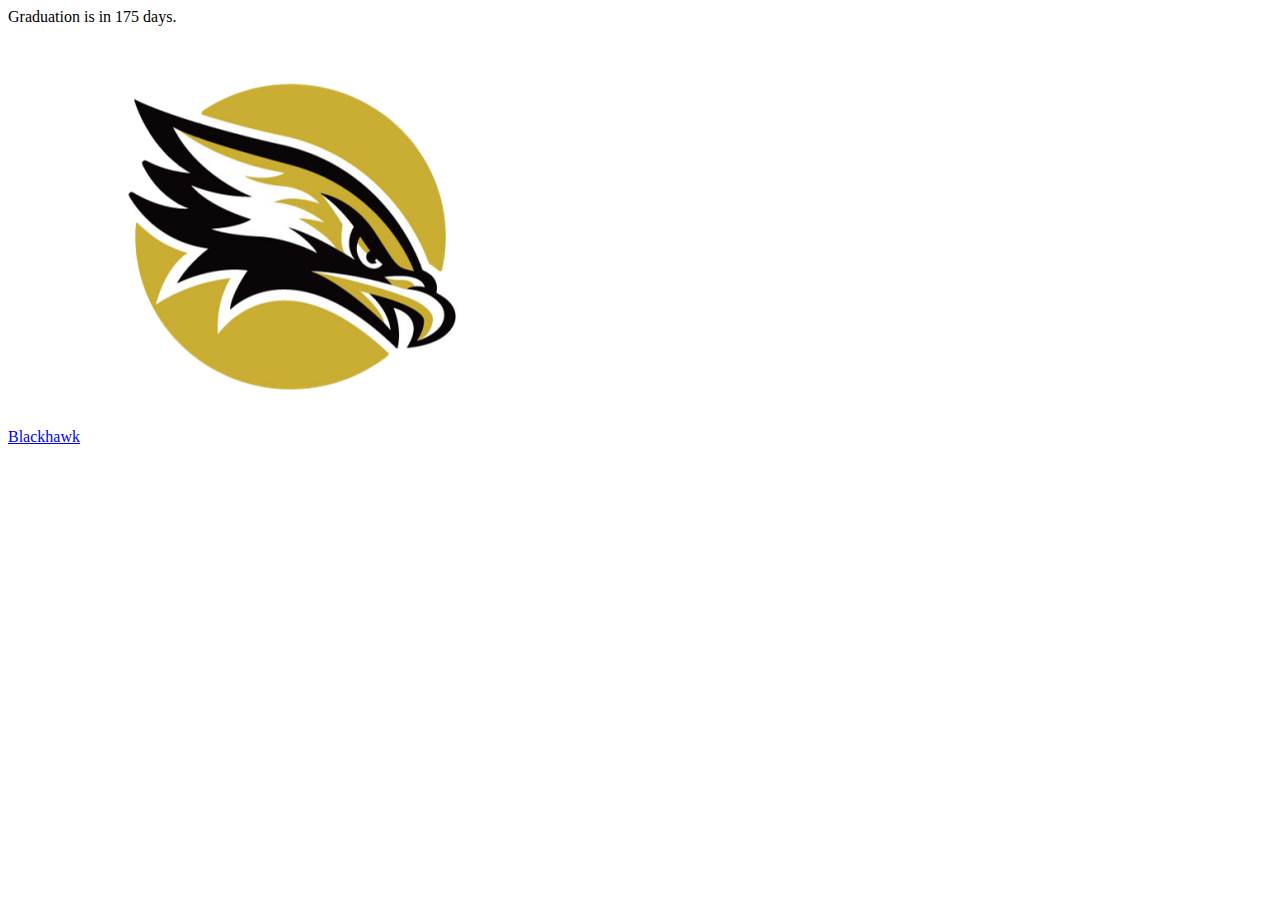
==== index.html @ a133863b "changed order of commands" ====
<html>
    <head>
        </head>
        <body>
            <p>Graduation is in 175 days.</p>
            <a href="https://www.redlandsusd.net/cvhs">Blackhawk</a>
            <img src="citrus logo.png">
        </body>
    </head>
</html>
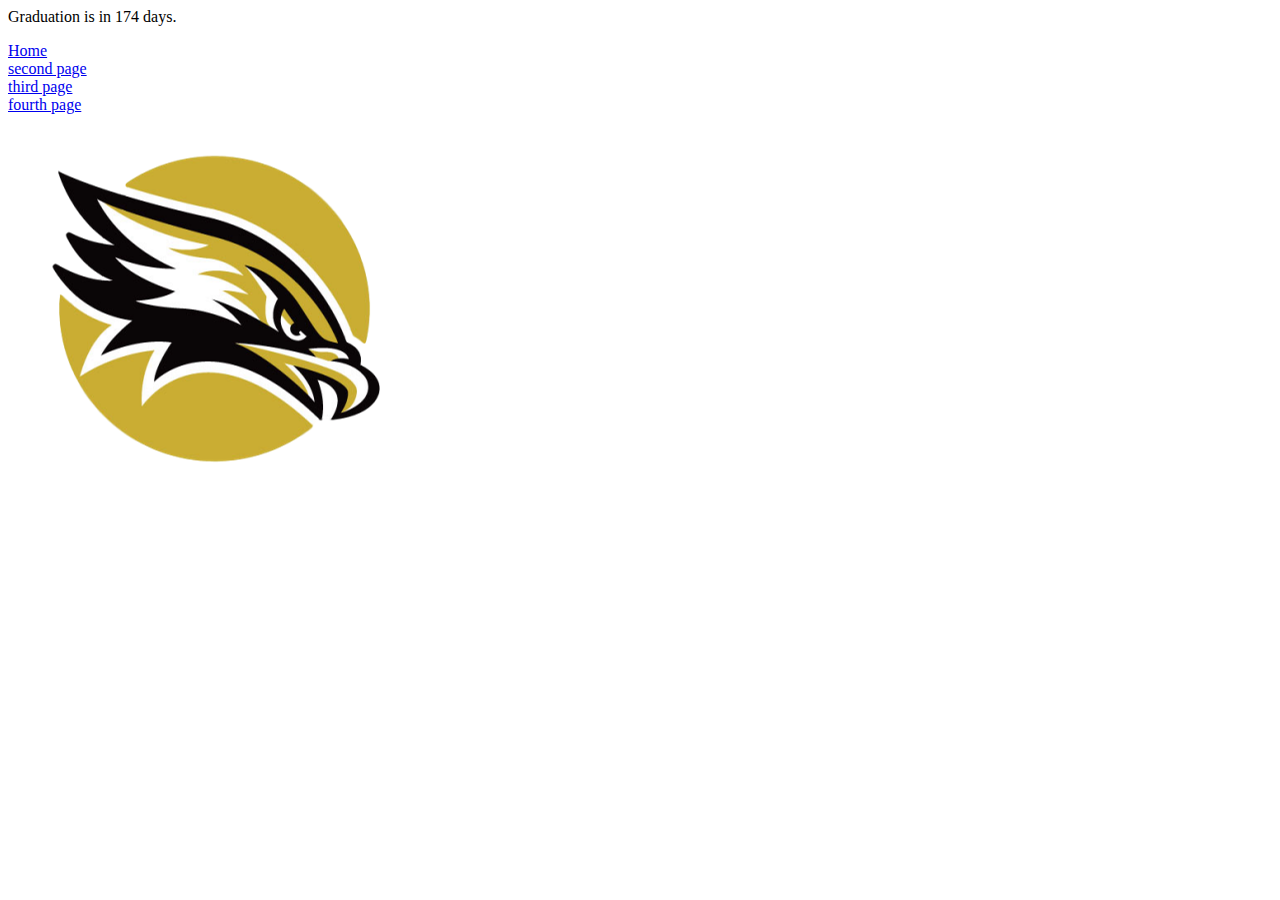
==== commit 6e64e50c: "new images" ====
--- a/index.html
+++ b/index.html
@@ -1,10 +1,14 @@
 <html>
     <head>
+        <title>CVHS Website</title>
         </head>
         <body>
-            <p>Graduation is in 175 days.</p>
-            <a href="https://www.redlandsusd.net/cvhs">Blackhawk</a>
-            <img src="citrus logo.png">
+            <p>Graduation is in 174 days.</p>
+            <a href="index.html">Home</a><br>
+            <a href= "second.html">second page</a><br>
+            <a href= "third.html">third page</a><br>
+            <a href= "fourth.html">fourth page</a><br>
+            <img src="./images/citrus logo.png" title= "Blackhawk"
         </body>
     </head>
 </html>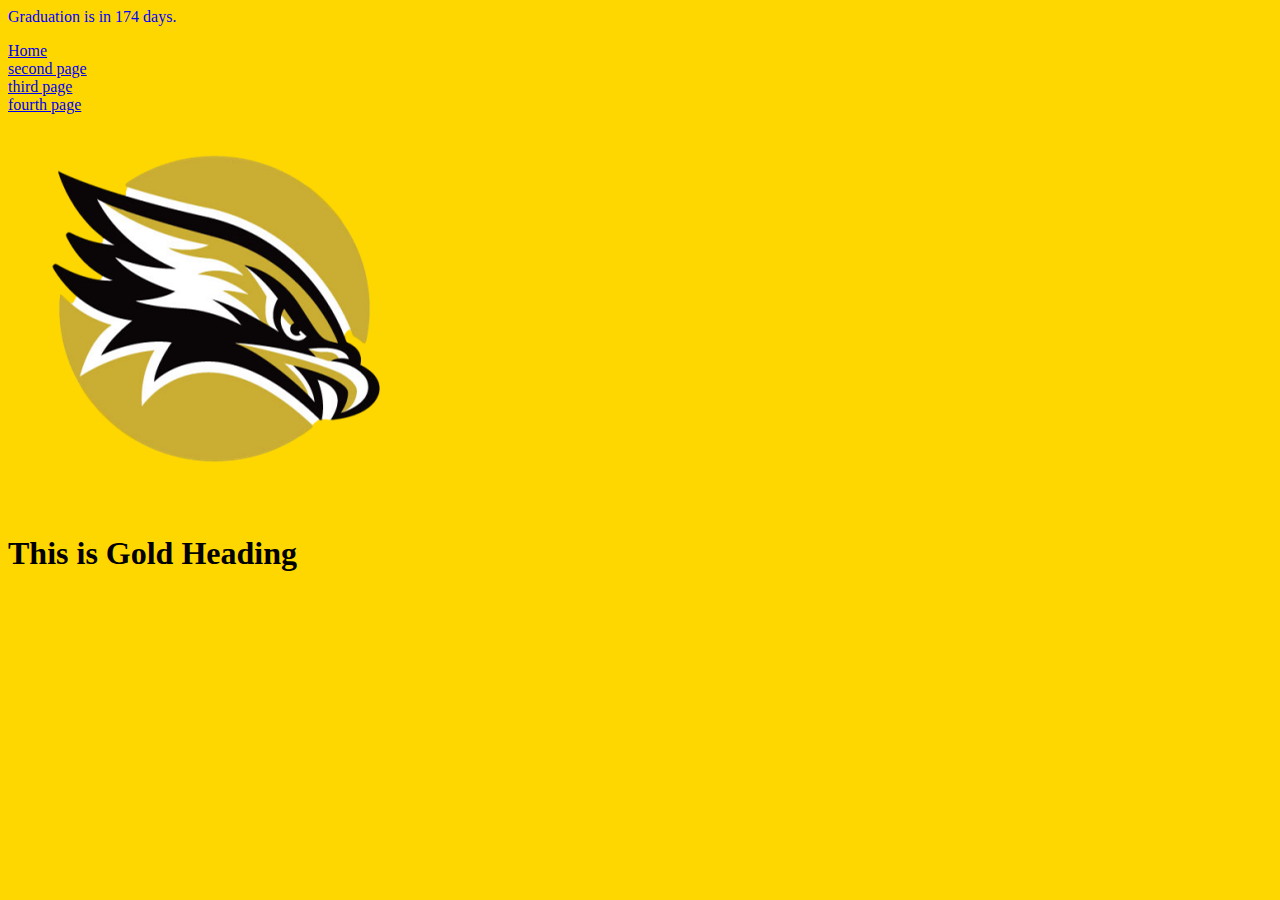
==== commit f08bd025: "added photos" ====
--- a/index.html
+++ b/index.html
@@ -1,14 +1,17 @@
 <html>
     <head>
         <title>CVHS Website</title>
+        <link rel="shortcut icon" type="image/jpg" href="./images/LightningMcQueenCars3.png">
         </head>
         <body>
-            <p>Graduation is in 174 days.</p>
+            <p style= "color:blue">Graduation is in 174 days.</p>
             <a href="index.html">Home</a><br>
             <a href= "second.html">second page</a><br>
             <a href= "third.html">third page</a><br>
             <a href= "fourth.html">fourth page</a><br>
-            <img src="./images/citrus logo.png" title= "Blackhawk"
+            <img src="./images/citrus logo.png" title= "Blackhawk">
+            <h1 style= "color:black">This is Gold Heading</h1>
+            <body bgcolor= "gold"></body>
         </body>
     </head>
 </html>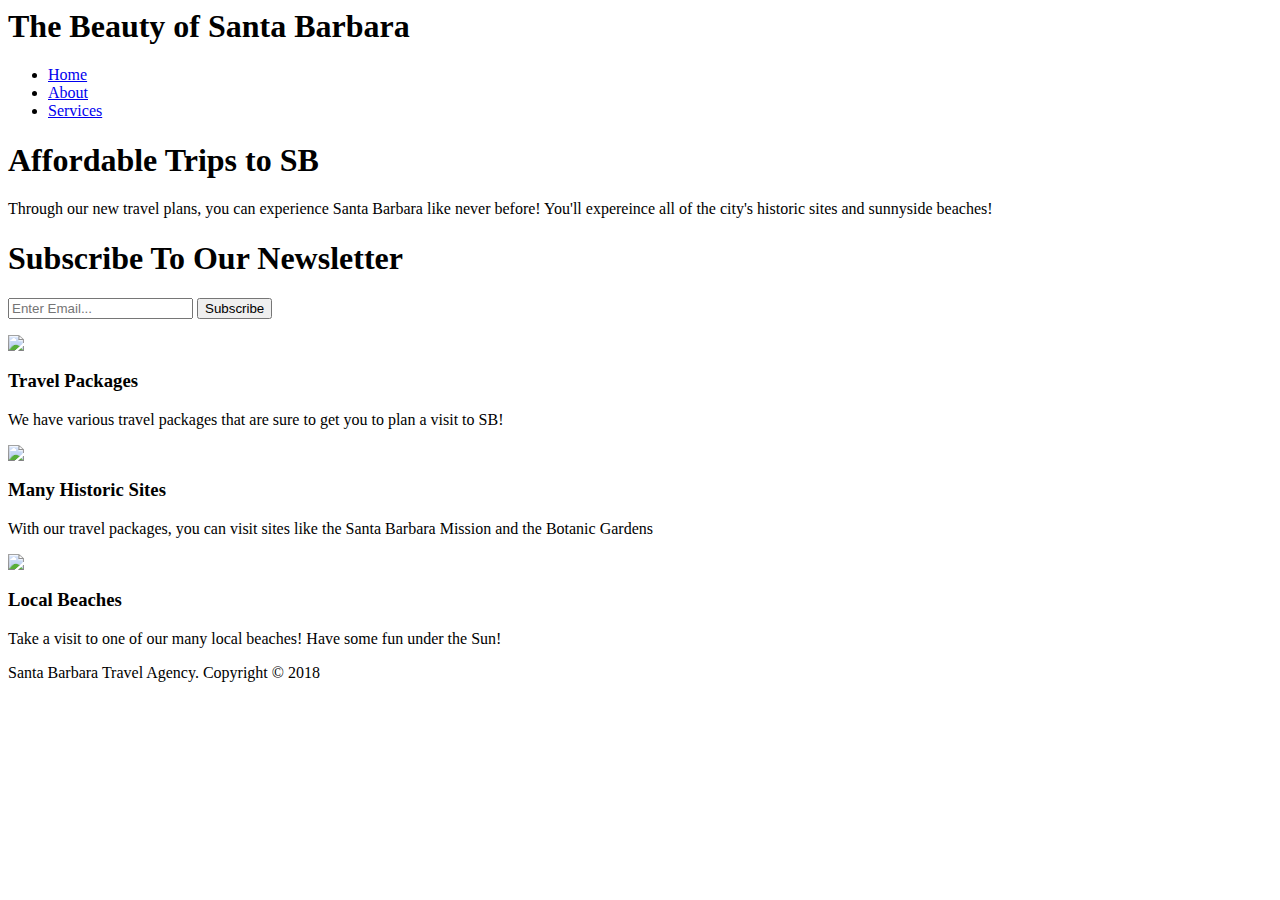
==== commit 48096a50: "new stuff" ====
--- a/index.html
+++ b/index.html
@@ -1,17 +1,71 @@
 <html>
+    
     <head>
-        <title>CVHS Website</title>
-        <link rel="shortcut icon" type="image/jpg" href="./images/LightningMcQueenCars3.png">
-        </head>
-        <body>
-            <p style= "color:blue">Graduation is in 174 days.</p>
-            <a href="index.html">Home</a><br>
-            <a href= "second.html">second page</a><br>
-            <a href= "third.html">third page</a><br>
-            <a href= "fourth.html">fourth page</a><br>
-            <img src="./images/citrus logo.png" title= "Blackhawk">
-            <h1 style= "color:black">This is Gold Heading</h1>
-            <body bgcolor= "gold"></body>
-        </body>
+        <meta charset= "utf-8">
+        <meta name="viewport" content="width=device-width">
+        <meta name="description" content="Explore New Places in Santa Barbara">
+        <meta name="keywords" content="affordable travel, exploration, Santa Barbara, socal, vacation">
+        <meta name="author" content="Adrian Ramos">
+        <title>Experience Santa Barbara | Welcome</title>
+        <link rel="stylesheet" href="./css/style.css">
     </head>
+    
+    <body>
+        <header>
+            <div class="container">
+                <div id="branding">
+                    <h1>The Beauty of Santa Barbara</h1>
+                </div>
+                <nav>
+                 <ul>
+                    <li><a href="index.html">Home</a></li>
+                    <li><a href="about.html">About</a></li>
+                    <li><a href="services.html">Services</a></li>
+                </ul>
+            </nav>
+           </div>
+        </header>
+        
+        <section id="show case">
+            <div class="container">
+                <h1>Affordable Trips to SB</h1>
+                <p>Through our new travel plans, you can experience Santa Barbara like never before! You'll expereince all of the city's historic sites and sunnyside beaches!</p>
+            </div>
+        </section>
+        
+        <section id="newsletter">
+            <div class="container">
+              <h1>Subscribe To Our Newsletter</h1>
+              <form>
+                <input type="email" placeholder="Enter Email..." >
+                <button type="submit" class="button_1">Subscribe</button>
+              </form>
+            </div>
+        </section>
+        
+        <section id="boxes">
+          <div class="container">
+            <div class="box">
+                <img src="./img/travel package.jpg">
+               <h3>Travel Packages</h3>
+               <p>We have various travel packages that are sure to get you to plan a visit to SB!</p>
+            </div>
+             <div class="box">
+                 <img src="./img/mission sb.jpg">
+               <h3>Many Historic Sites</h3>
+               <p>With our travel packages, you can visit sites like the Santa Barbara Mission and the Botanic Gardens</p>
+            </div>
+             <div class="box">
+                 <img src="./img/sb beaches.jpg">
+               <h3>Local Beaches</h3>
+               <p>Take a visit to one of our many local beaches! Have some fun under the Sun!</p>
+            </div>
+          </div>
+        </section>
+        
+        <footer>
+            <p>Santa Barbara Travel Agency. Copyright &copy; 2018</p>
+        </footer>
+    
+    </body>
 </html>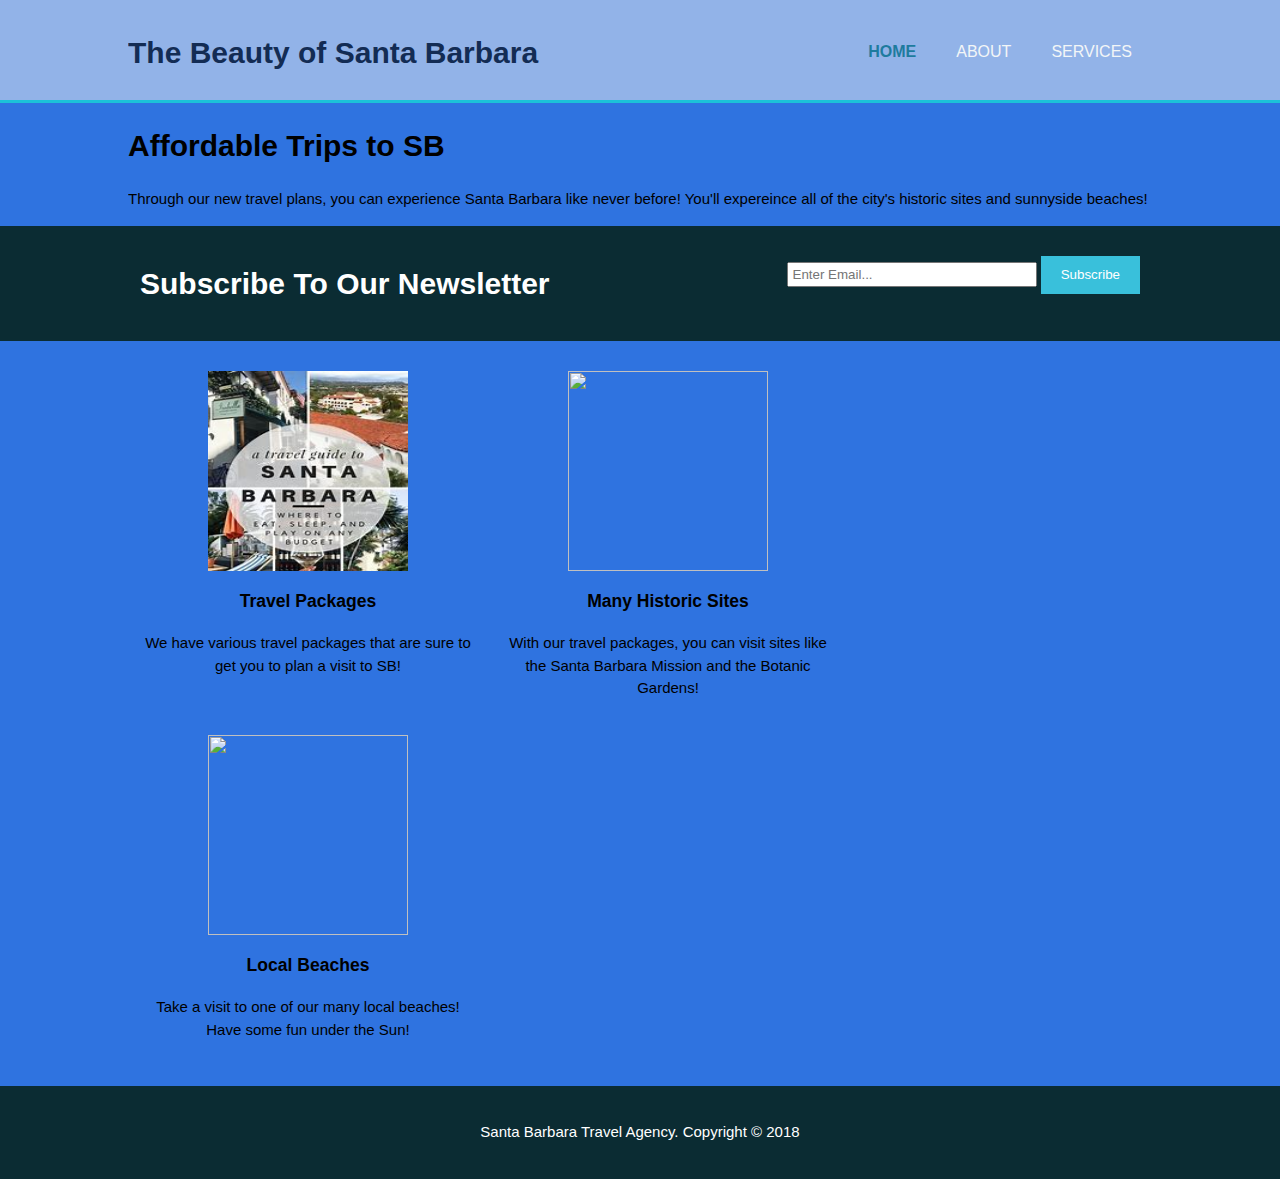
==== commit efadae96: "finshed entire website" ====
--- a/index.html
+++ b/index.html
@@ -18,7 +18,7 @@
                 </div>
                 <nav>
                  <ul>
-                    <li><a href="index.html">Home</a></li>
+                    <li class="current"><a href="index.html">Home</a></li>
                     <li><a href="about.html">About</a></li>
                     <li><a href="services.html">Services</a></li>
                 </ul>
@@ -46,17 +46,17 @@
         <section id="boxes">
           <div class="container">
             <div class="box">
-                <img src="./img/travel package.jpg">
+                <img src="./img/travelguide.jpg" height="200" width="200">
                <h3>Travel Packages</h3>
                <p>We have various travel packages that are sure to get you to plan a visit to SB!</p>
             </div>
              <div class="box">
-                 <img src="./img/mission sb.jpg">
+                 <img src="./img/mission sb.jpg" height="200" width="200">
                <h3>Many Historic Sites</h3>
-               <p>With our travel packages, you can visit sites like the Santa Barbara Mission and the Botanic Gardens</p>
+               <p>With our travel packages, you can visit sites like the Santa Barbara Mission and the Botanic Gardens!</p>
             </div>
              <div class="box">
-                 <img src="./img/sb beaches.jpg">
+                 <img src="./img/sb beaches.jpg" height="200" width="200">
                <h3>Local Beaches</h3>
                <p>Take a visit to one of our many local beaches! Have some fun under the Sun!</p>
             </div>
--- a/css/style.css
+++ b/css/style.css
@@ -0,0 +1,200 @@
+body{
+    font: 15px/1.5 Arial, Helvetica, sans-serif;
+    padding:0;
+    margin:0;
+    background-color:#2f73e0;
+}
+
+ .container{
+     width:80%;
+     margin:auto;
+     overflow:hidden;
+ }
+ 
+   ul{
+     margin:0;
+     padding:0;
+ }  
+ 
+ .button_1{
+     height:38px;
+     background:#39c0db;
+     border:0;
+     padding-left: 20px;
+     padding-right: 20px;
+     color:#ffffff;
+ }
+ 
+ .dark{
+     padding:15px;
+     background:#35424a;
+     color:#ffffff;
+     margin-top:10px;
+     margin-bottom:10px;
+ }
+ 
+ header{
+     background:#92b3e8;
+     color:#132c54;
+     padding-top:30px;
+     min-height:70px;
+     border-bottom:#1cc2d8 3px solid;
+ }
+ 
+ header a{
+     color:#f2f6f7;
+     text-decoration:none;
+     text-transform: uppercase;
+     font-size:16px;
+ }
+ 
+ header li{
+     float:left;
+     display:inline;
+     padding: 0 20px 0 20px;
+ }
+ 
+ header #branding{
+     float:left;
+ }
+ 
+ header #branding h1{
+     margin:0;
+ }
+ 
+ header nav{
+     float:right;
+     margin-top:10px;
+ }
+ 
+ header .highlight, header .current a{
+     color:#1e7b9e;
+     font-weight:bold;
+ }
+ 
+ header a:hover{
+     color:#cccccc;
+     font-weight:bold;
+ }
+ 
+ #showcase{
+     min-height:400px;
+     background-image:"./img/santa barbara street sign.jpg" no-repeat 0 -400px;
+     text-align:center;
+     color:#ffffff;
+ }
+ 
+ #showcase h1{
+     margin-top:100px;
+     font-size:55px;
+     margin-bottom:10px;
+ }
+ 
+ #showcase p{
+     font-size:20px;
+ }
+ 
+ #newsletter{
+     padding:15px;
+     color:#ffffff;
+     background:#0b2c33;
+ }
+ 
+ #newsletter h1{
+     float:left;
+ }
+ 
+ #newsletter form {
+     float:right;
+     margin-top:15px;
+ }
+ 
+ #newsletter input[type="email"]{
+     padding:4px;
+     height:25px;
+     width:250px;
+ }
+ 
+ #boxes{
+     margin-top:20px;
+ }
+ 
+ #boxes .box{
+     float:left;
+     text-align:center;
+     width:30%;
+     padding:10px;
+ }
+ 
+ #boxes .box{
+     width:340px;
+     
+ }
+ 
+ aside#sidebar{
+     float:right;
+     width:30%;
+     margin-top:10px;
+ }
+ 
+ aside#sidebar .quote input, aside#sidebar .quote textarea{
+     width:90%;
+     padding:5px;
+ }
+ 
+ article#main-col{
+     float:left;
+     width:65%;
+ }
+ 
+ ul#services li{
+     list-style:none;
+     padding:20px;
+     border:#cccccc solid 1px;
+     margin-bottom:5px;
+     background:#e6e6e6;
+ }
+ 
+ footer{
+     padding:20px;
+     margin-top:20px;
+     color:#ffffff;
+     background-color:#0b2c33;
+     text-align:center;
+ }
+ 
+ @media(max-width: 768px){
+  header #branding,
+  header nav,
+  header nav li,
+  #newsletter h1,
+  #newsletter form,
+  #boxes .box,
+  article#main-col,
+  aside#sidebar{
+      float:none;
+      text-align:center;
+      width:100%;
+  }
+  
+  header{
+      padding-bottom:20px;
+  }
+  
+  #showcase h1{
+      margin-top:40px;
+  }
+  
+  #newsletter button, .quote button{
+      display:block;
+      width:100%;
+  }
+  
+  #newsletter form input[type="email"], .quote input, .quote textarea{
+      width:100%;
+      margin-bottom:5px;
+  }
+ }
+ 
+ 
+ 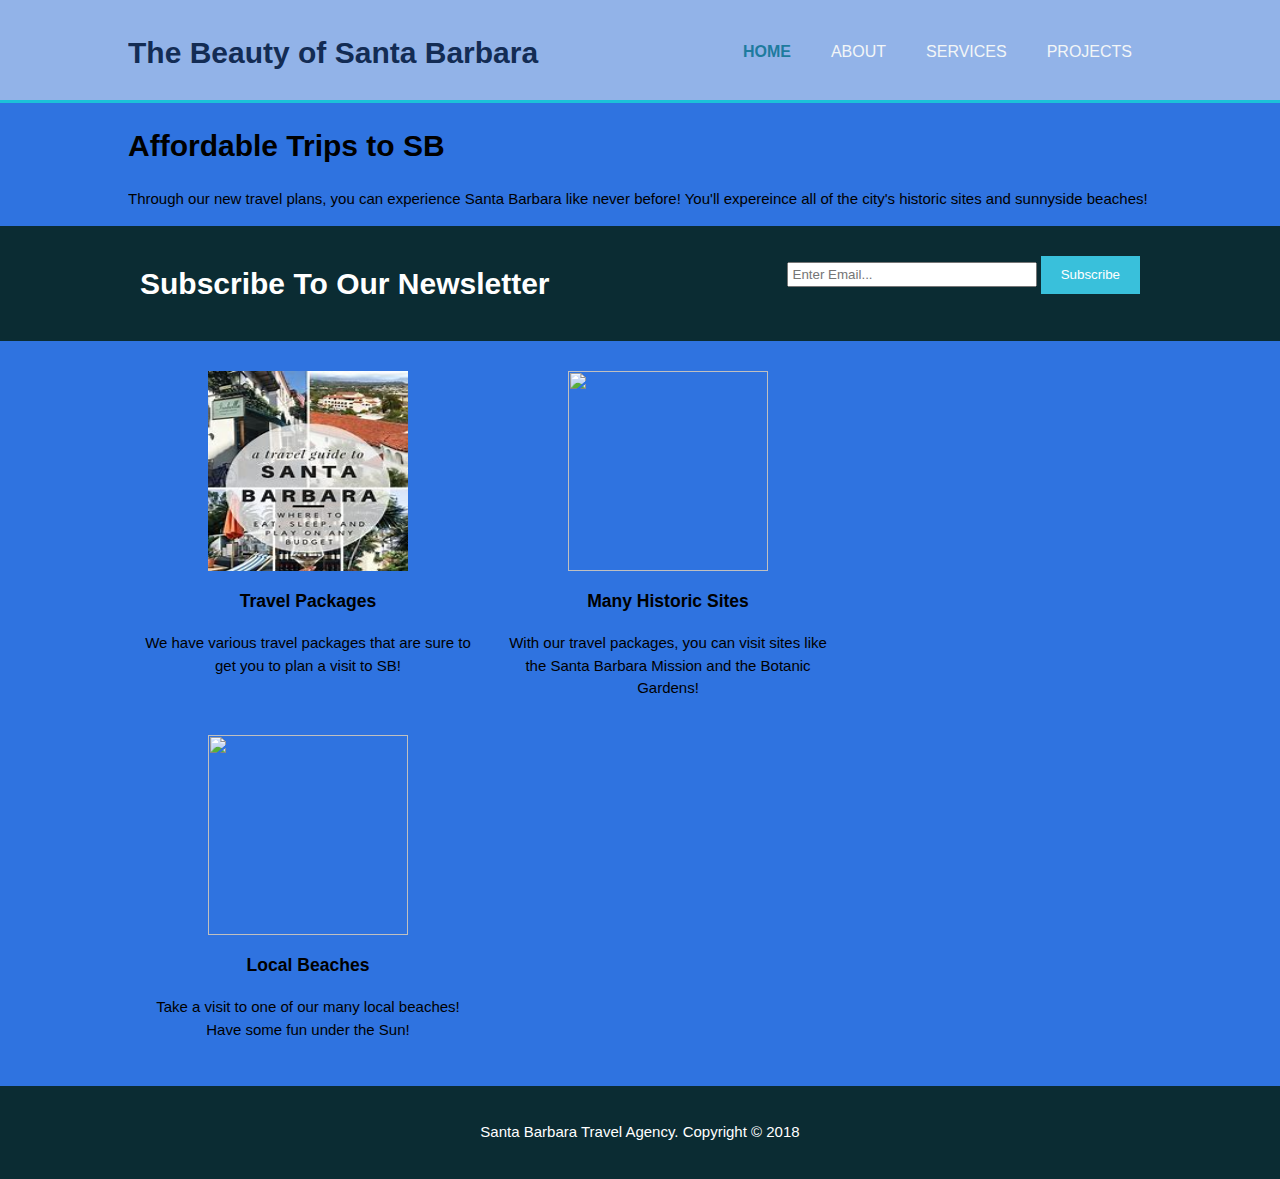
==== commit 00541089: "added projects category" ====
--- a/index.html
+++ b/index.html
@@ -21,6 +21,7 @@
                     <li class="current"><a href="index.html">Home</a></li>
                     <li><a href="about.html">About</a></li>
                     <li><a href="services.html">Services</a></li>
+                    <li><a href="projects.html">Projects</a></li>
                 </ul>
             </nav>
            </div>
